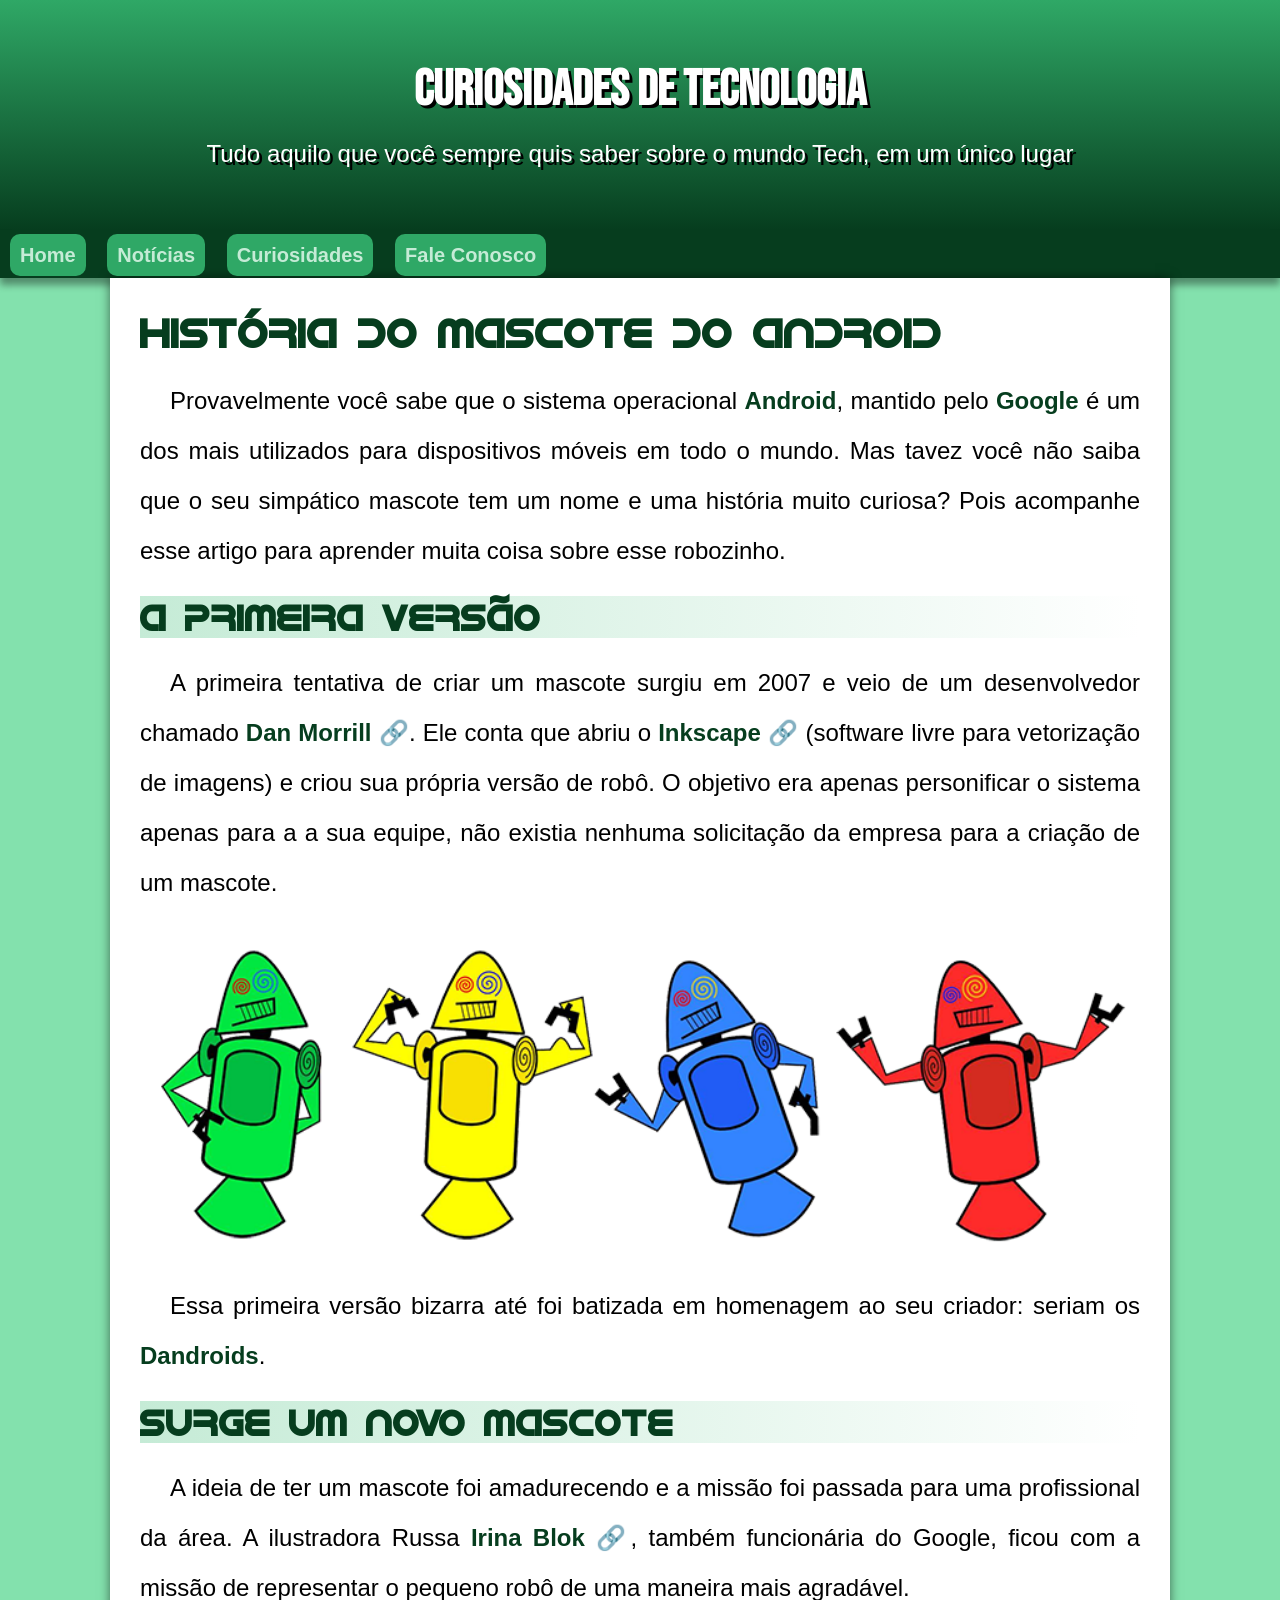
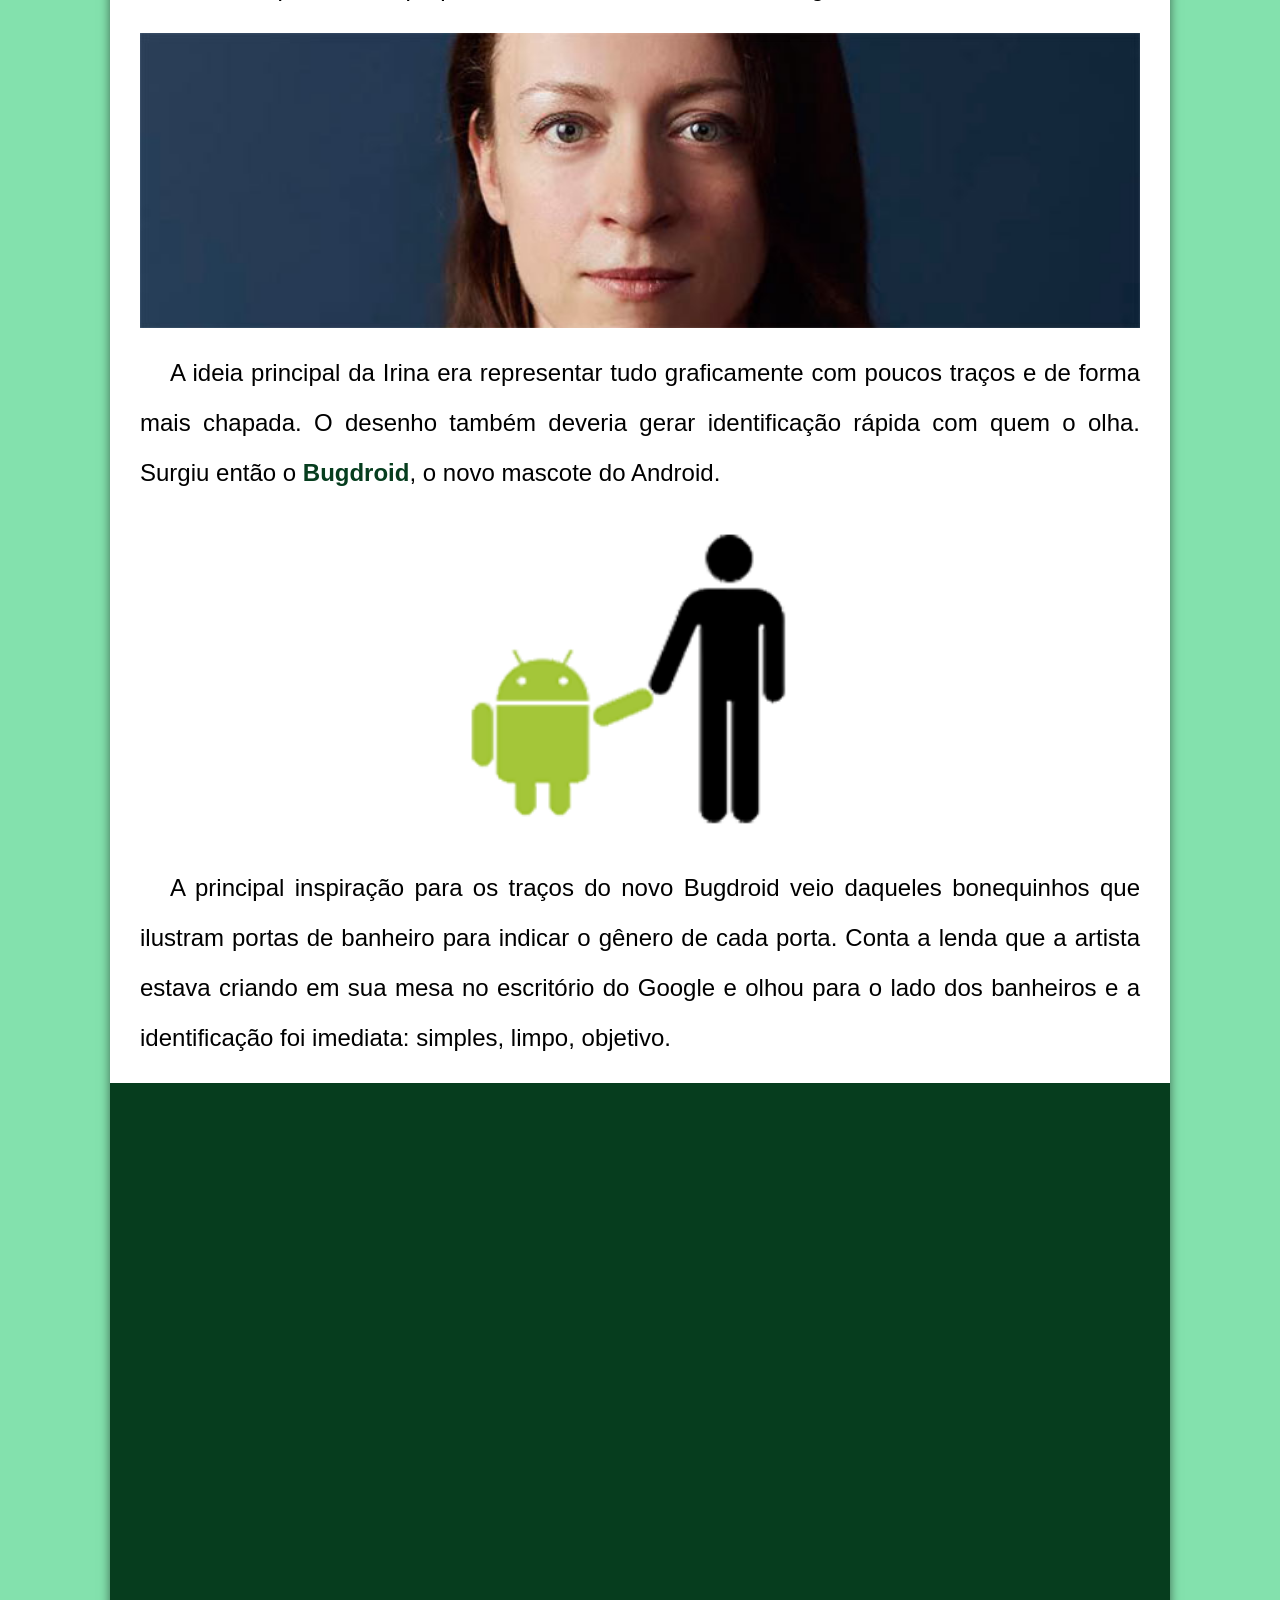
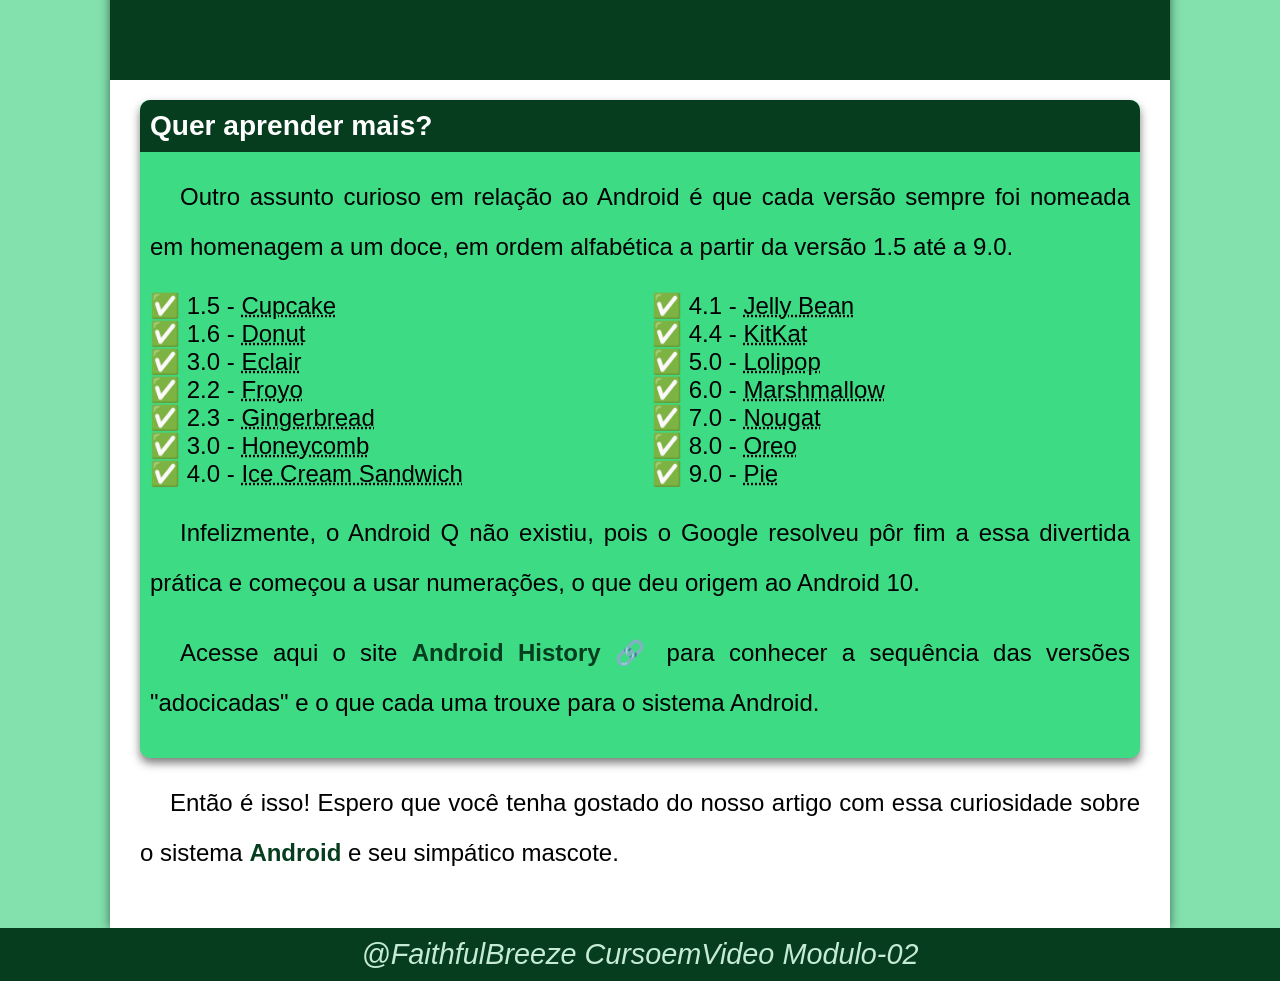
==== MeusProjetos/Mini-Projeto01-Android/index.html @ ae695979 "Uploading my projects" ====
<!DOCTYPE html>
<html lang="pt-BR">
<head>
    <meta charset="UTF-8">
    <meta http-equiv="X-UA-Compatible" content="IE=edge">
    <meta name="viewport" content="width=device-width, initial-scale=1.0">
    <link rel="shortcut icon" href="imagens/favicon.ico" type="image/x-icon">
    <link rel="stylesheet" href="style.css">
    <title>Como Surgiu o Android</title>
</head>
<body>
    <header>
        <h1>Curiosidades de Tecnologia</h1>
        <p>Tudo aquilo que você sempre quis saber sobre o mundo Tech, em um único lugar</p>
    </header>
    <nav>
        <a href="#" id="first">Home</a>
        <a href="#">Notícias</a>
        <a href="#">Curiosidades</a>
        <a href="#">Fale Conosco</a>
    </nav>
    <main>
        <article>
            <h1>História do Mascote do Android</h1>

            <p>Provavelmente você sabe que o sistema operacional <strong>Android</strong>, mantido pelo <strong>Google</strong> é um dos mais utilizados para dispositivos móveis em todo o mundo. Mas tavez você não saiba que o seu simpático mascote tem um nome e uma história muito curiosa? Pois acompanhe esse artigo para aprender muita coisa sobre esse robozinho.</p>

                <h2>A primeira versão</h2>
                
                <p>A primeira tentativa de criar um mascote surgiu em 2007 e veio de um desenvolvedor chamado <a href="https://androidcommunity.com/dan-morrill-shows-us-the-android-mascot-that-almost-was-20130103/" target="_blank">Dan Morrill</a>. Ele conta que abriu o <a href="https://inkscape.org/pt-br/" target="_blank">Inkscape</a> (software livre para vetorização de imagens) e criou sua própria versão de robô. O objetivo era apenas personificar o sistema apenas para a a sua equipe, não existia nenhuma solicitação da empresa para a criação de um mascote.</p>

                <picture>
                    <source media="(max-width:700px)" srcset="imagens/dan-droids-pq.png" type="image/png">
                    <img src="imagens/dan-droids.png" alt="Dan Droids">
                </picture>

                <p>Essa primeira versão bizarra até foi batizada em homenagem ao seu criador: seriam os <strong>Dandroids</strong>.</p>

                <h2>Surge um novo mascote</h2>

                <p>A ideia de ter um mascote foi amadurecendo e a missão foi passada para uma profissional da área. A ilustradora Russa <a href="https://www.irinablok.com/android" target="_blank">Irina Blok</a>, também funcionária do Google, ficou com a missão de representar o pequeno robô de uma maneira mais agradável.</p>

                <picture>
                    <source media="(max-width:850px)" srcset="imagens/irina-blok-pq.jpg" type="image/jpeg">
                    <img src="imagens/irina-blok.jpg" alt="Irina Blok">
                </picture>

                <p>A ideia principal da Irina era representar tudo graficamente com poucos traços e de forma mais chapada. O desenho também deveria gerar identificação rápida com quem o olha. Surgiu então o <strong>Bugdroid</strong>, o novo mascote do Android.</p>

                <img id="bugdroid-img" src="imagens/bugdroid.png" alt="Mascote Bugdroid">

                <p>A principal inspiração para os traços do novo Bugdroid veio daqueles bonequinhos que ilustram portas de banheiro para indicar o gênero de cada porta. Conta a lenda que a artista estava criando em sua mesa no escritório do Google e olhou para o lado dos banheiros e a identificação foi imediata: simples, limpo, objetivo.</p>

                <div class="container"><iframe width="1920" height="1080" src="https://www.youtube.com/embed/l2UDgpLz20M" title="YouTube video player" frameborder="0" allow="accelerometer; autoplay; clipboard-write; encrypted-media; gyroscope; picture-in-picture" allowfullscreen></iframe></div>

            <aside>
                <h3>Quer aprender mais?</h3> 

                <p>Outro assunto curioso em relação ao Android é que cada versão sempre foi nomeada em homenagem a um doce, em ordem alfabética a partir da versão 1.5 até a 9.0.</p>

                <ul>
                    <li>1.5 - <abbr title="Bolo de Copo">Cupcake</abbr></li>
                    <li>1.6 - <abbr title="Rosquinha">Donut</abbr></li>
                    <li>3.0 - <abbr title="Bomba">Eclair</abbr></li>
                    <li>2.2 - <abbr title="Iogurte Congelado">Froyo</abbr></li>
                    <li>2.3 - <abbr title="Pão de Gengibre">Gingerbread</abbr></li>
                    <li>3.0 - <abbr title="Favo de Mel">Honeycomb</abbr></li>
                    <li>4.0 - <abbr title="Sorvete de Sanduíche">Ice Cream Sandwich</abbr></li>
                    <li>4.1 - <abbr title="Jujuba">Jelly Bean</abbr></li>
                    <li>4.4 - <abbr title="KitKat">KitKat</abbr></li>
                    <li>5.0 - <abbr title="Pirulito">Lolipop</abbr></li>
                    <li>6.0 - <abbr title="Marshmallow">Marshmallow</abbr></li>
                    <li>7.0 - <abbr title="Torrone">Nougat</abbr></li>
                    <li>8.0 - <abbr title="Oreo">Oreo</abbr></li>
                    <li>9.0 - <abbr title="Torta">Pie</abbr></li>
                </ul>

                <p>Infelizmente, o Android Q não existiu, pois o Google resolveu pôr fim a essa divertida prática e começou a usar numerações, o que deu origem ao Android 10.</p>

                <p>Acesse aqui o site <a href="https://www.android.com/intl/pt-BR_br/history/" target="_blank">Android History</a> para conhecer a sequência das versões "adocicadas" e o que cada uma trouxe para o sistema Android.</p>
            </aside>
            <p>Então é isso! Espero que você tenha gostado do nosso artigo com essa curiosidade sobre o sistema <strong>Android</strong> e seu simpático mascote.</p>

        </article>

    </main>

    <footer>
        <em>@FaithfulBreeze CursoemVideo Modulo-02</em>
    </footer>
</body>
</html>
---- MeusProjetos/Mini-Projeto01-Android/style.css ----
@charset "UTF-8";
@import url('https://fonts.googleapis.com/css2?family=Bebas+Neue&display=swap');
@font-face {
    font-family: 'Android';
    src: url(fontes/idroid.otf) format('opentype');
}

*{
    margin: 0;
    padding: 0;
    border: 0;
}

:root{
    --cor01:#C5EBD6;
    --cor02:#83E1AD;
    --cor03:#3DDC84;
    --cor04:#2FA866;
    --cor05:#063D1E;
    --fonte01: Arial, Helvetica, sans-serif;
    --fonte02: 'Bebas Neue', cursive;
    --fonte03: 'Android', sans-serif;

}


body{
    background-color: var(--cor02);
    font-family: var(--fonte01);
    font-size: 1.5em;
}

main p{
    margin: 20px 0px;
    text-indent: 30px;
    text-align: justify;
    line-height: 50px;
}

header{
    height: 150px;
    text-align: center;
    background-image: linear-gradient(to bottom, var(--cor04), #063D1E);
    color: white;
    padding: 40px;
    text-shadow: 3px 3px 0 black;
}

header > h1{
    font-family: var(--fonte02);
    padding: 20px 0px 20px 0px;
    font-size: 50px;
}

nav{
    background-color: var(--cor05);
    padding: 10px;
    box-shadow: 0px 7px 7px rgba(0, 0, 0, 0.377);
}

nav > a{
    margin-right: 15px;
    color: var(--cor01);
    text-decoration: none;
    padding: 10px;
    font-weight: 600;
    font-size: 20px;
    border-radius: 10px;
    background-color: var(--cor04);
}

nav>a:hover{
    background-color: var(--cor02);
    color: var(--cor05);
    transition: 300ms;
}

main{
    padding: 30px;
    margin: auto;
    background-color: white;
    min-width: 200px;
    max-width: 1000px;
    box-shadow: 0px 0px 10px rgba(0, 0, 0, 0.534);
}

article > h1{
    font-family: var(--fonte03);
    color: var(--cor05);
    font-size: 1.7em;
}

article strong{
    color: var(--cor05);
}

article a{
    color: var(--cor05);
    text-decoration: none;
    font-weight: bold;
}

article a::after{
    content: ' 🔗';
}

h2{
    font-family: var(--fonte03);
    color: var(--cor05);
    background-image: linear-gradient(to right, var(--cor01), white);
}

main img{
    display: block;
    margin: auto;
    width: 100%;
}

#bugdroid-img{
    max-width: 500px;
}

aside{
    background-color: var(--cor03);
    padding: 10px;
    border-radius: 10px;
    box-shadow: 0px 5px 10px rgba(0, 0, 0, 0.52);
}

aside ul{
    columns: 2;
    list-style-position: inside;
    list-style-type: '✅   ';
    font-size: 1em;
}

aside h3{
    background-color: var(--cor05);
    margin: -10px -10px 0px -10px;
    color: white;
    border-top-left-radius: 10px;
    border-top-right-radius: 10px;
    padding: 10px;
}

.container{
    background-color: var(--cor05);
    margin: 20px -30px;
    padding: 20px;
    overflow: hidden;
    padding-bottom: 57.7%;
    position: relative;

}

iframe{
    position: absolute;
    padding-top: 1%;
    padding-left: 3%;
    width: 90%;
    height: 90%;
}

footer{
    background-color: #063D1E;
    text-align: center;
    color: var(--cor01);
    font-size: 1.2em;
    padding: 10px;
}

@media(max-width:600px){
nav a{
    display: block;
    margin-bottom: 10px;
}
nav a#first{
    margin-top: 70px;
}
aside{
    font-size: 15px;
}
}
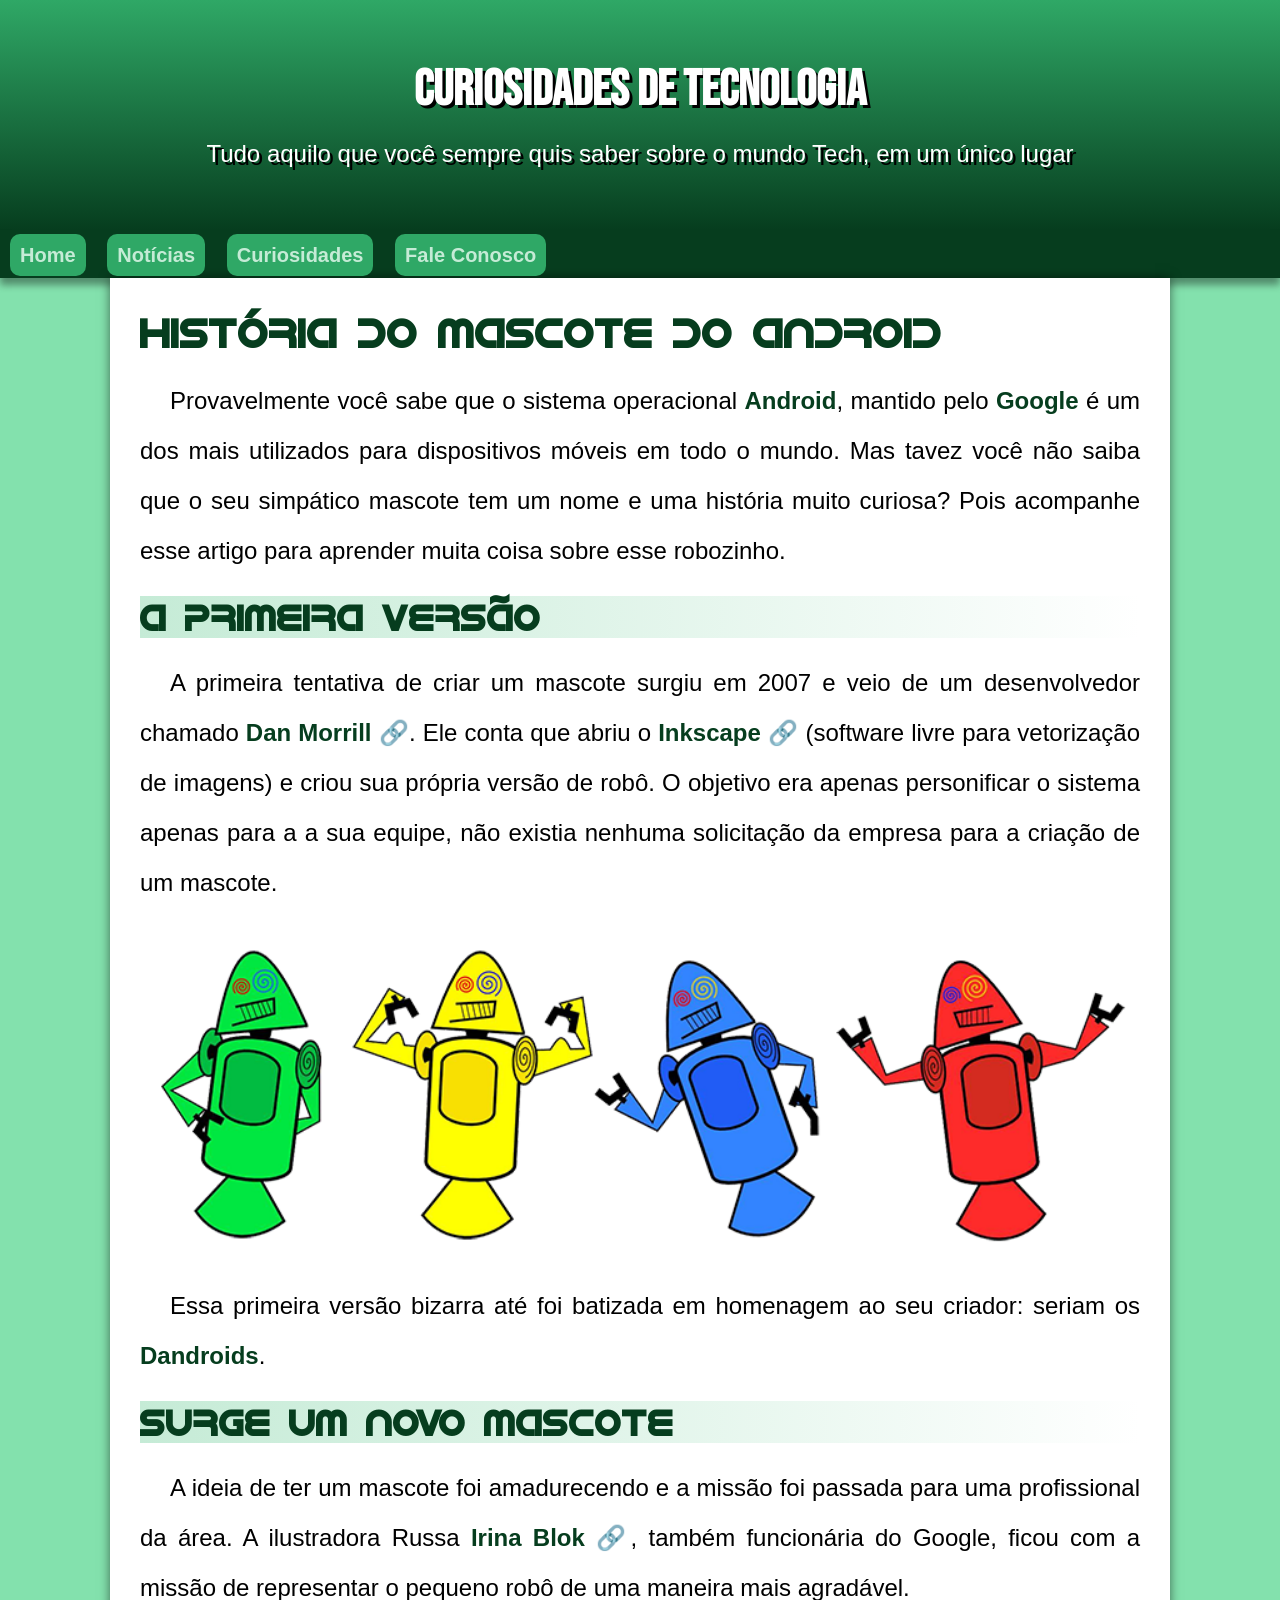
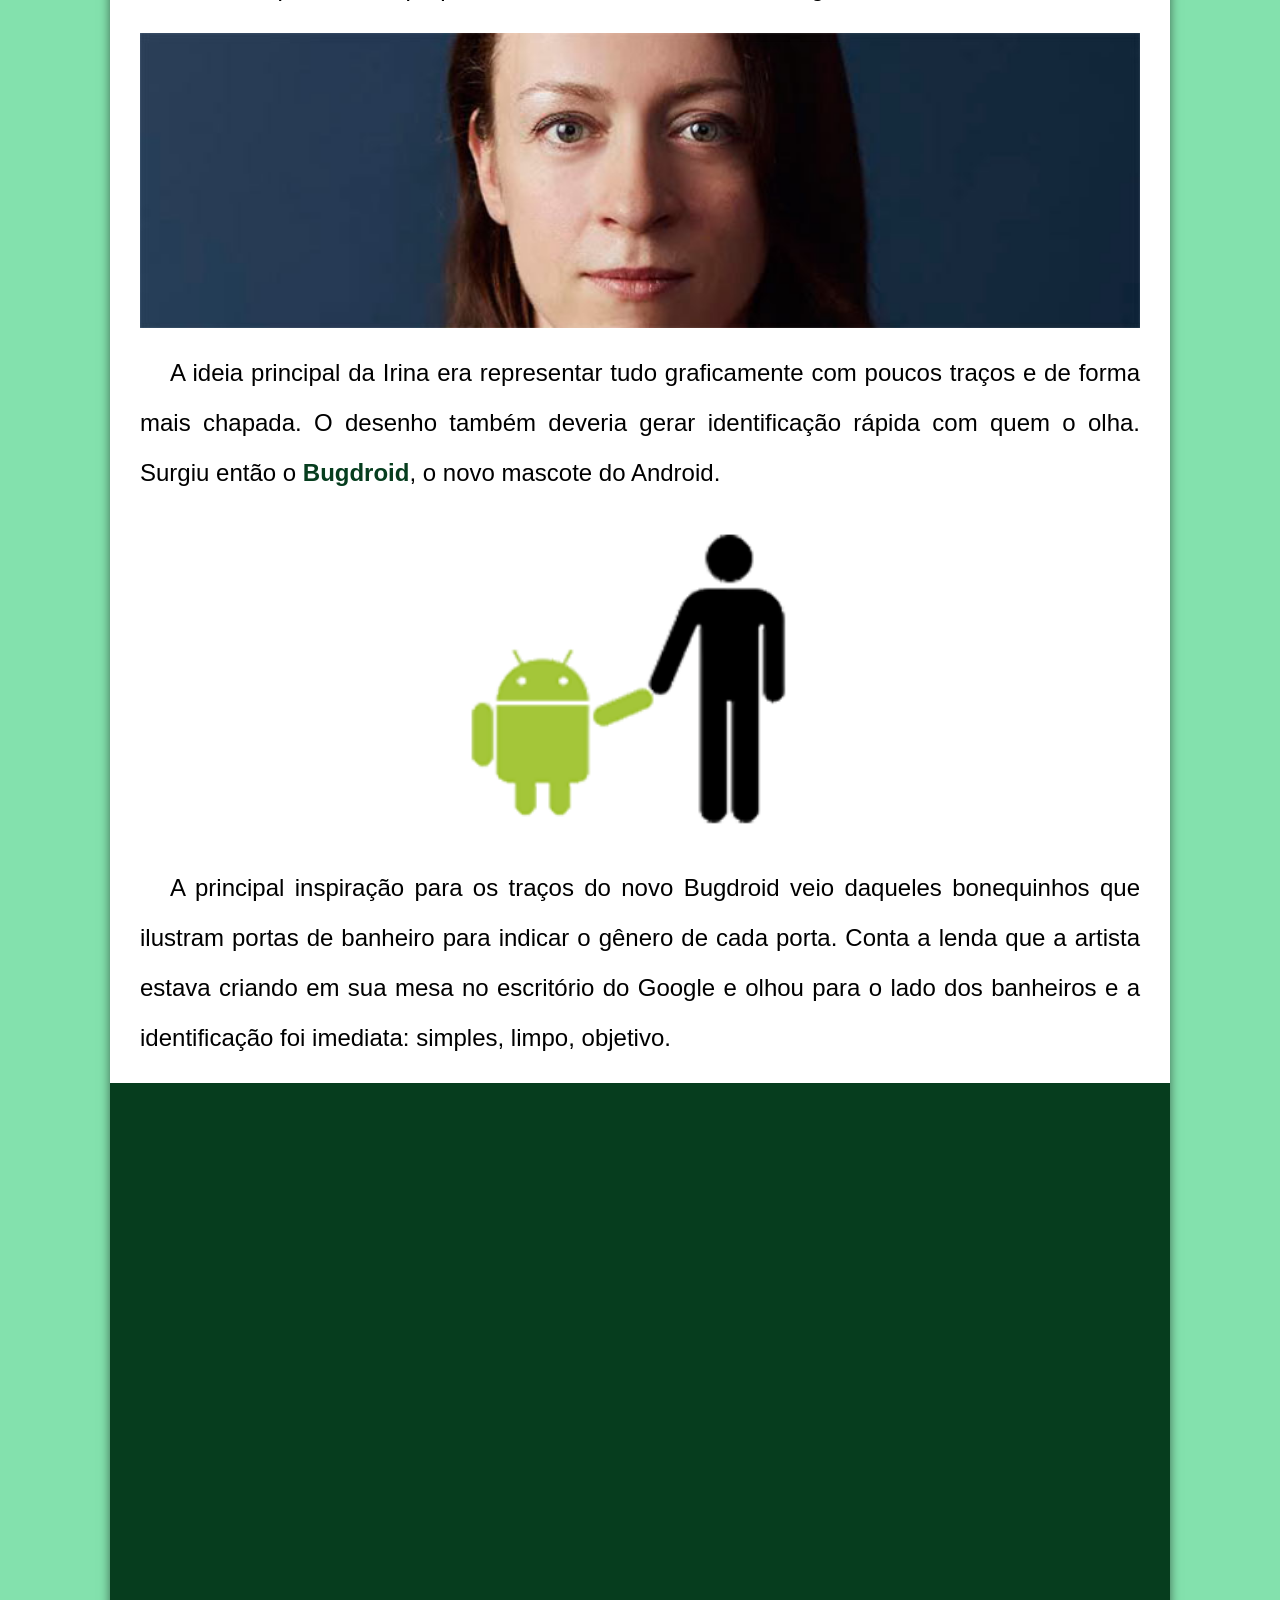
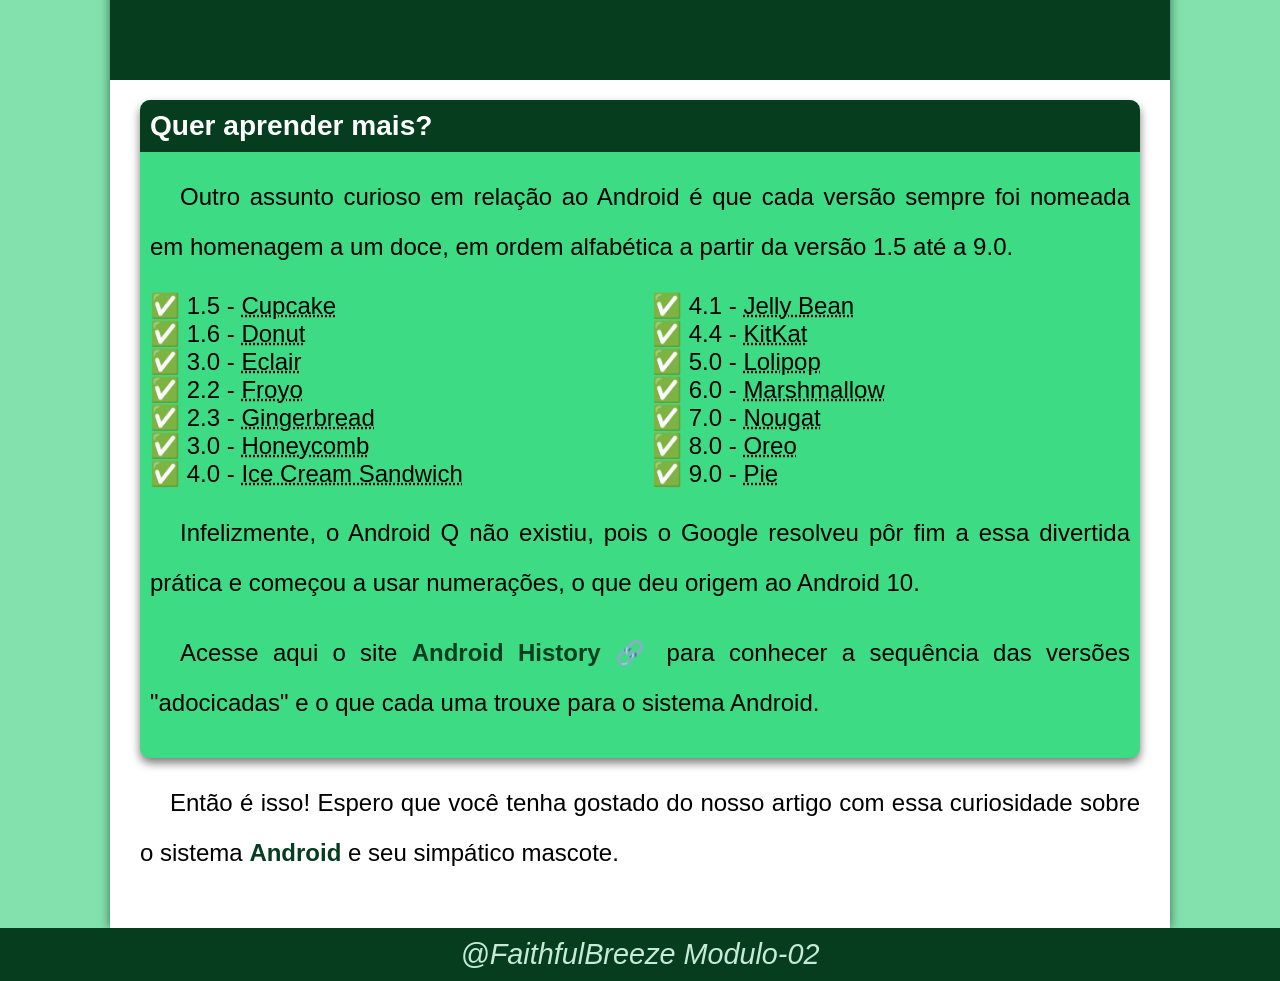
==== commit d52685c7: "Changes on readme" ====
--- a/MeusProjetos/Mini-Projeto01-Android/index.html
+++ b/MeusProjetos/Mini-Projeto01-Android/index.html
@@ -86,7 +86,7 @@
     </main>
 
     <footer>
-        <em>@FaithfulBreeze CursoemVideo Modulo-02</em>
+        <em>@FaithfulBreeze Modulo-02</em>
     </footer>
 </body>
 </html>
